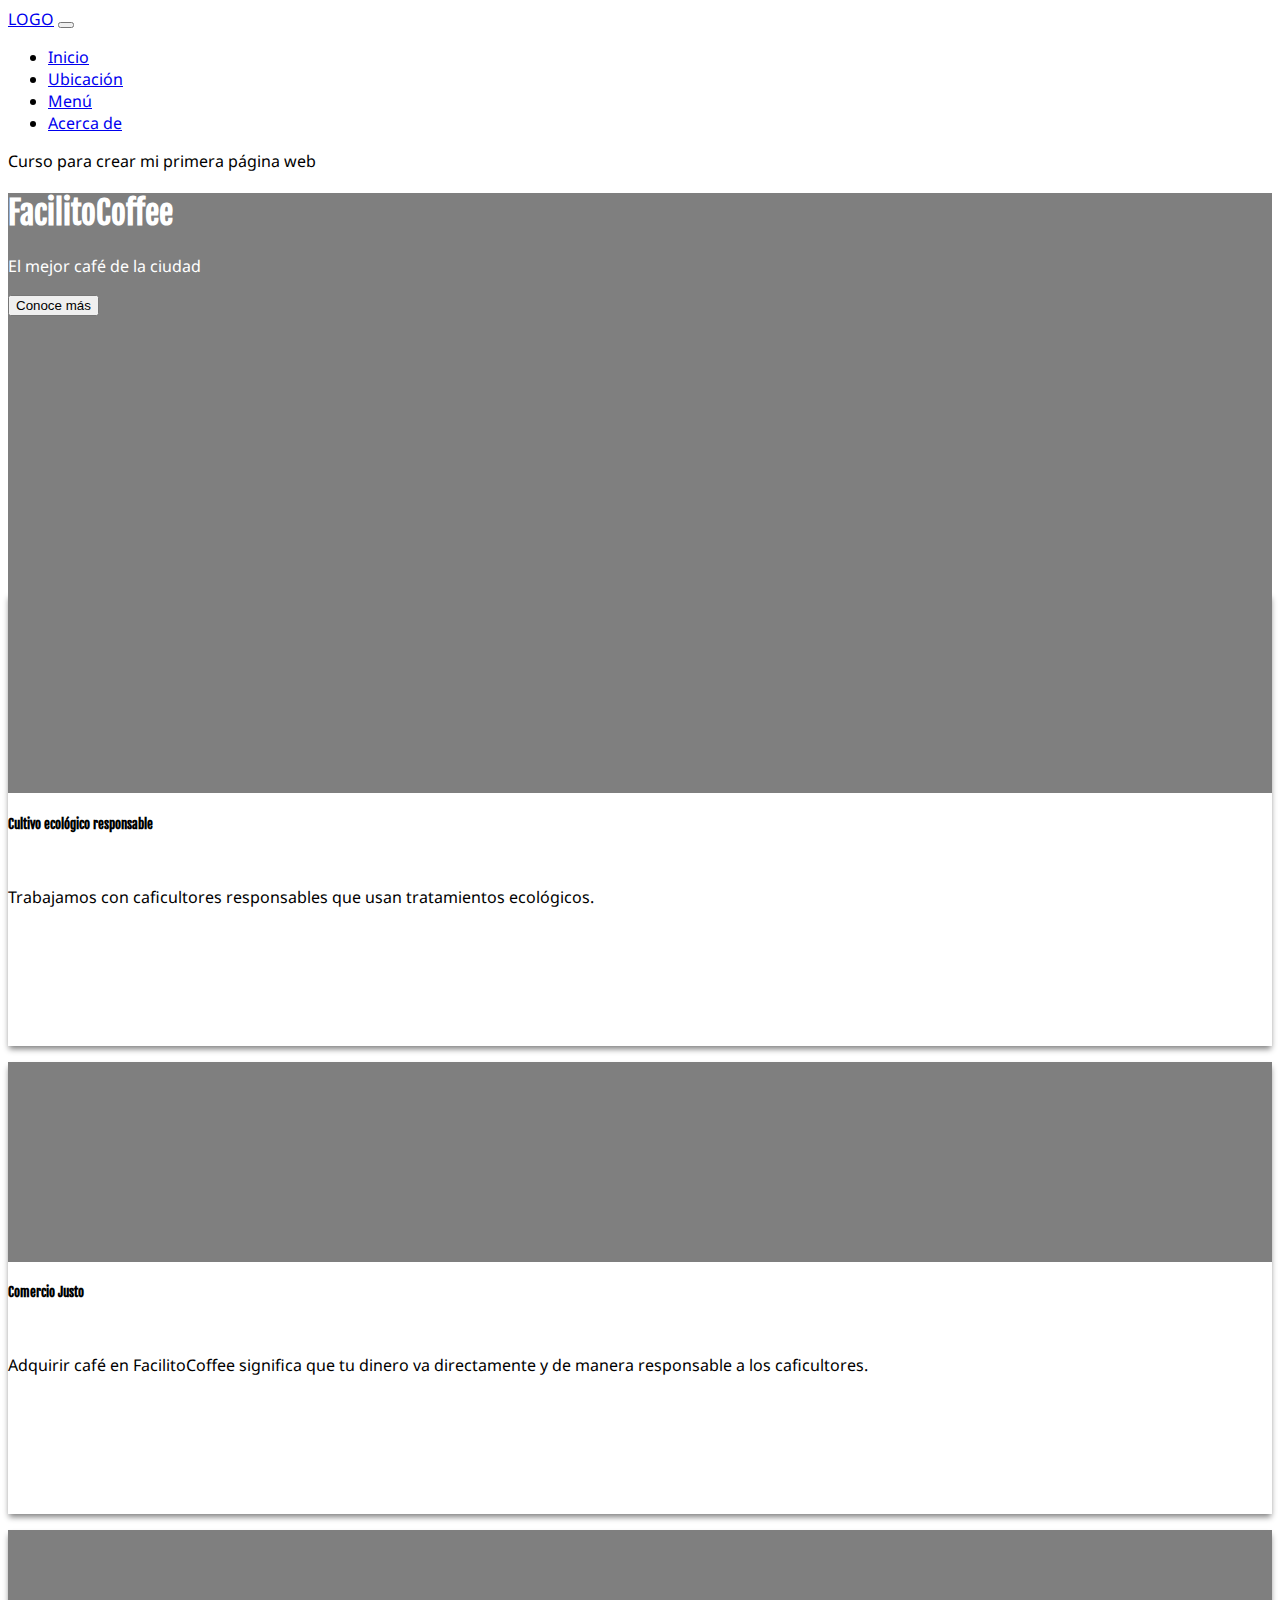
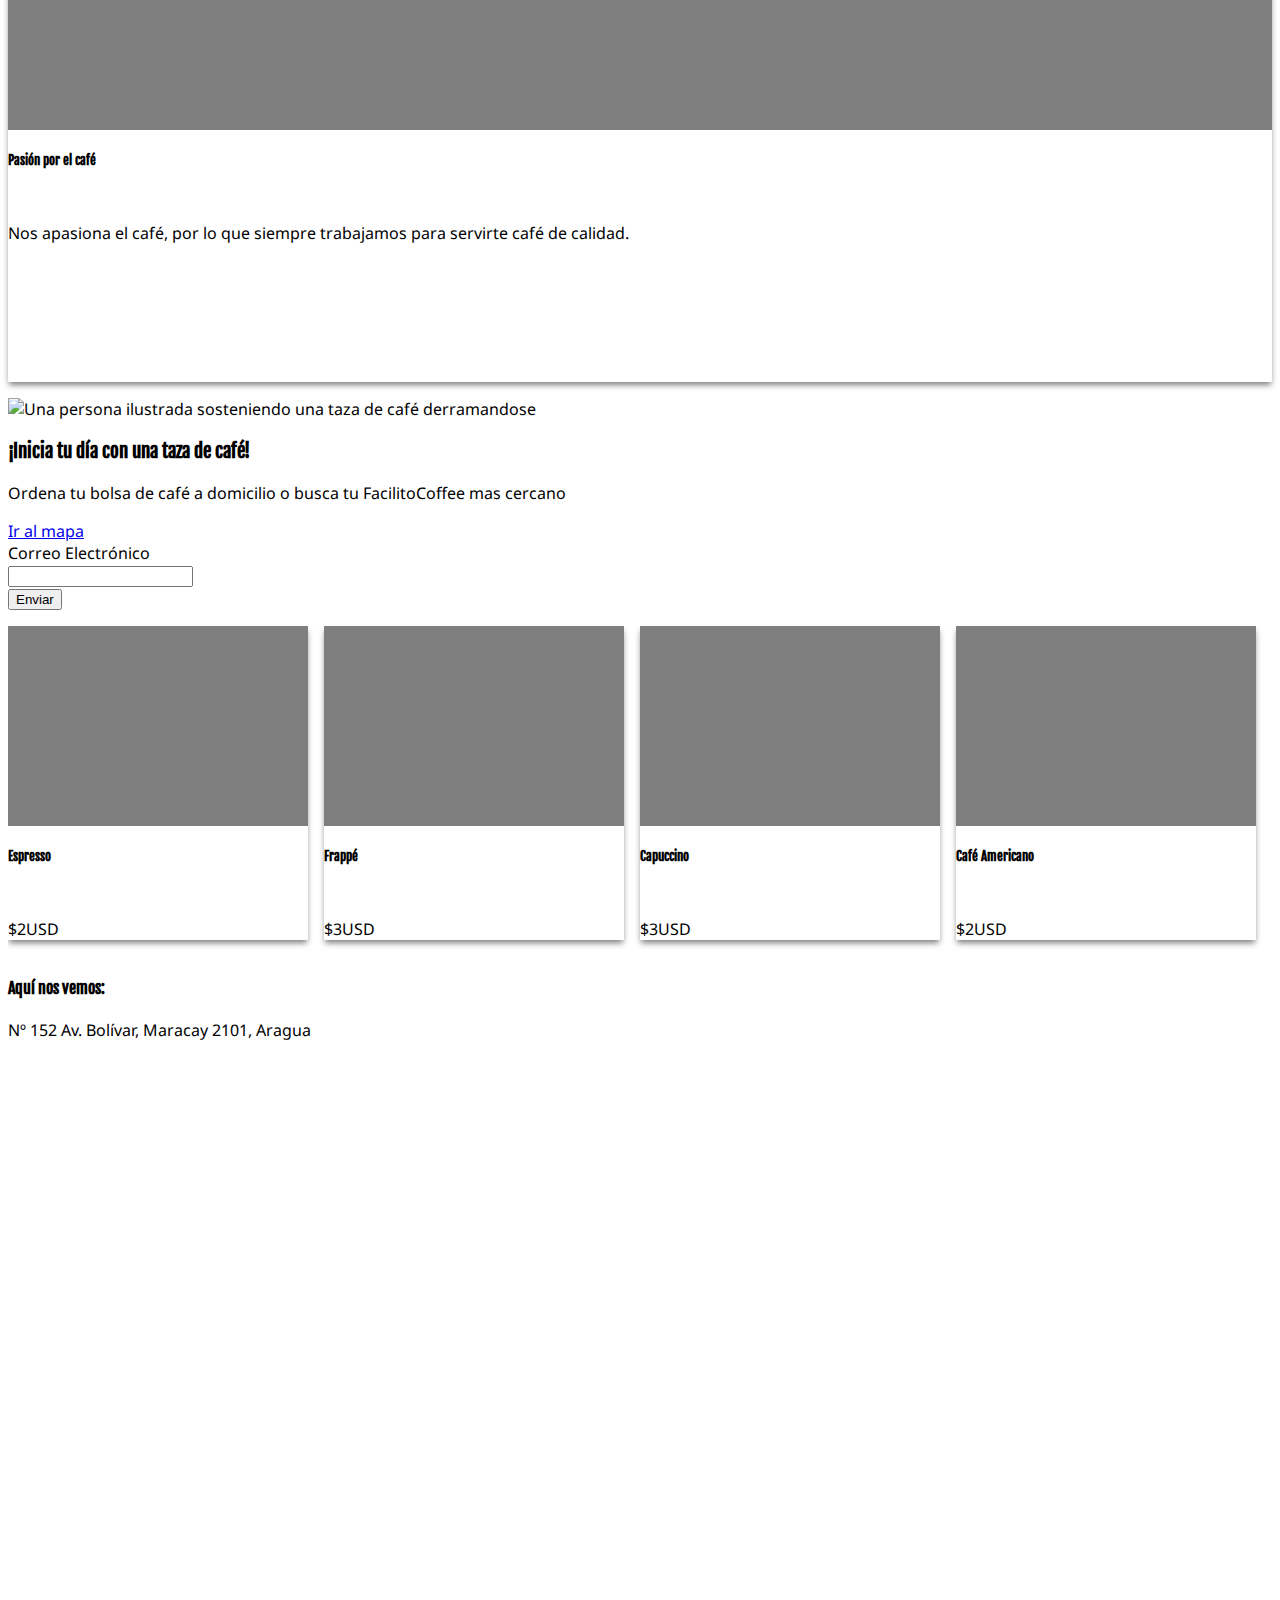
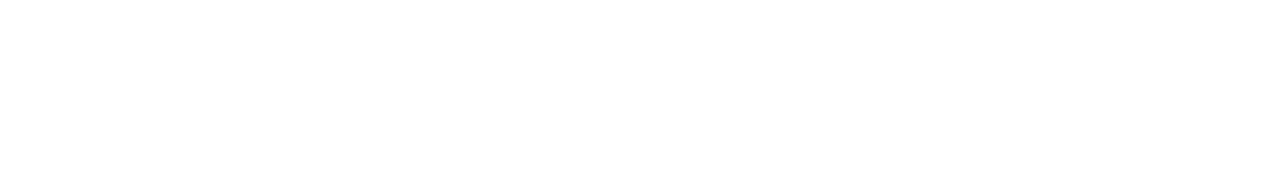
==== index.html @ 6b2a7f90 "Primer Commit" ====
<!DOCTYPE html>
<html lang="en">
  <head>
    <!--
      This is the page head - it contains info the browser uses to display the page
      You won't see what's in the head in the page
      Scroll down to the body element for the page content
    -->

    <meta charset="utf-8" />
    <meta 
      name="viewport" 
      content="width=device-width, initial-scale=1" 
    />
    <link rel="icon" href="https://glitch.com/favicon.ico" />

    <!-- 
      This is an HTML comment
      You can write text in a comment and the content won't be visible in the page
    s-->

    <title>Hello World!</title>

    <!-- Meta tags for SEO and social sharing -->
    <link 
      rel="canonical" 
      href="https://glitch-hello-website.glitch.me/" 
    />
    
    <meta
      name="description"
      content="A simple website, built with Glitch. Remix it to get your own."
    />
    <meta name="robots" content="index,follow" />
    <meta property="og:title" content="Hello World!" />
    <meta property="og:type" content="article" />
    <meta property="og:url" content="https://glitch-hello-website.glitch.me/" />
    <meta
      property="og:description"
      content="A simple website, built with Glitch. Remix it to get your own."
    />
    <meta
      property="og:image"
      content="https://cdn.glitch.com/605e2a51-d45f-4d87-a285-9410ad350515%2Fhello-website-social.png?v=1616712748147"
    />
    <meta name="twitter:card" content="summary" />

    <!-- Import the webpage's stylesheet -->
    <link
      href="https://cdn.jsdelivr.net/npm/bootstrap@5.2.3/dist/css/bootstrap.min.css"
      rel="stylesheet"
      integrity="sha384-rbsA2VBKQhggwzxH7pPCaAqO46MgnOM80zW1RWuH61DGLwZJEdK2Kadq2F9CUG65"
      crossorigin="anonymous"
    />

    <link rel="stylesheet" href="/style.css" />

    <link rel="preconnect" href="https://fonts.googleapis.com" />
    <link rel="preconnect" href="https://fonts.gstatic.com" crossorigin />
    <link
      href="https://fonts.googleapis.com/css2?family=Noto+Sans:ital,wght@0,100;0,200;0,300;0,400;0,500;0,600;0,700;0,800;0,900;1,100;1,200;1,300;1,400;1,500;1,600;1,700;1,800;1,900&display=swap"
      rel="stylesheet"
    />

    <link
      href="https://fonts.googleapis.com/css2?family=Fjalla+One&display=swap"
      rel="stylesheet"
    />

    <script
      src="https://cdn.jsdelivr.net/npm/bootstrap@5.2.3/dist/js/bootstrap.bundle.min.js"
      integrity="sha384-kenU1KFdBIe4zVF0s0G1M5b4hcpxyD9F7jL+jjXkk+Q2h455rYXK/7HAuoJl+0I4"
      crossorigin="anonymous"
    ></script>
    
  </head>

  <body>
    <header>
      <nav class="navbar navbar-expand-lg bg-light">
        <div class="container-fluid">
          <a class="navbar-brand" href="#">LOGO</a>
          <button
            class="navbar-toggler"
            type="button"
            data-bs-toggle="collapse"
            data-bs-target="#navbarText"
            aria-controls="navbarText"
            aria-expanded="false"
            aria-label="Toggle navigation"
          >
            <span class="navbar-toggler-icon"></span>
          </button>
          <div class="collapse navbar-collapse" id="navbarText">
            <ul class="navbar-nav me-auto mb-2 mb-lg-0">
              <li class="nav-item">
                <a class="nav-link active" aria-current="page" href="/"
                  >Inicio</a
                >
              </li>
              <li class="nav-item">
                <a class="nav-link" href="#mapa">Ubicación</a>
              </li>
              <li class="nav-item">
                <a class="nav-link" href="#stripe">Menú</a>
              </li>
              <li class="nav-item">
                <a class="nav-link" href="acercade.html">Acerca de</a>
              </li>
            </ul>
            <span class="navbar-text">
              Curso para crear mi primera página web
            </span>
          </div>
        </div>
      </nav>

      <div
        class="cover d-flex justify-content-center align-items-center flex-column"
      >
        <h1>FacilitoCoffee</h1>

        <p>El mejor café de la ciudad</p>

        <button class="btn btn-primary">Conoce más</button>
      </div>
    </header>

    <section>
      <div class="container mt-5 mb-5">
        <!-- Content here -->
        <div class="row justify-content-center">
          <div class="col-sm-6 col-md-4 col-lg-3 mt-2">
            <div class="card">
              <div
                title="Plantas creciendo"
                class="cover cover-small"
                style="
                  background-image: url(https://cdn.glitch.global/fe0028b3-10d6-4235-a22c-84b99454d1d7/steven-weeks-DUPFowqI6oI-unsplash.jpg?v=1673146103687);
                "
              ></div>
              <div class="card-body">
                <h5 class="card-title">Cultivo ecológico responsable</h5>
                <p class="card-text">
                  Trabajamos con caficultores responsables que usan tratamientos
                  ecológicos.
                </p>
              </div>
            </div>
          </div>

          <div class="col-sm-6 col-md-4 col-lg-3 mt-2">
            <div class="card">
              <div
                title="Granos de café"
                class="cover cover-small"
                style="
                  background-image: url(https://cdn.glitch.global/fe0028b3-10d6-4235-a22c-84b99454d1d7/tim-mossholder-YC6RVdoTtIk-unsplash.jpg?v=1673147161772);
                "
              ></div>

              <div class="card-body">
                <h5 class="card-title">Comercio Justo</h5>
                <p class="card-text">
                  Adquirir café en FacilitoCoffee significa que tu dinero va
                  directamente y de manera responsable a los caficultores.
                </p>
              </div>
            </div>
          </div>

          <div class="col-sm-6 col-md-4 col-lg-3 mt-2">
            <div class="card">
              <div
                title="Varias tazas de café vistas desde arriba"
                class="cover cover-small"
                style="
                  background-image: url(https://cdn.glitch.global/fe0028b3-10d6-4235-a22c-84b99454d1d7/nathan-dumlao-6VhPY27jdps-unsplash.jpg?v=1673147304053);
                "
              ></div>
              <div class="card-body">
                <h5 class="card-title">Pasión por el café</h5>
                <p class="card-text">
                  Nos apasiona el café, por lo que siempre trabajamos para
                  servirte café de calidad.
                </p>
              </div>
            </div>
          </div>
        </div>
      </div>
    </section>

    <section>
      <div class="container mt-5 mb-5">
        <div class="row">
          <div class="col-sm-12 col-md-6 col-lg-5">
            <img
              src="https://cdn.glitch.global/fe0028b3-10d6-4235-a22c-84b99454d1d7/CoffeeDoddle.svg?v=1673323286313"
              alt="Una persona ilustrada sosteniendo una taza de café derramandose"
            />
          </div>
          <div class="col-sm-12 col-md-6">
            <h3>¡Inicia tu día con una taza de café!</h3>
            <p>
              Ordena tu bolsa de café a domicilio o busca tu FacilitoCoffee mas
              cercano
            </p>
            <a href="#mapa">Ir al mapa</a>
          </div>
        </div>

        <form action="">
          <label for="email">Correo Electrónico</label>
          <div class="d-flex">
            <div class="flex-fill me-2">
              <input type="email" id="email" class="form-control" />
            </div>
            <button type="submit" class="btn btn-primary">Enviar</button>
          </div>
        </form>
      </div>
    </section>

    <section>
      <div class="container mt-5 mb-5">
        <div class="product-stripe">
          <div class="stripe-container" id="stripe">
            <!--Card 1-->
            <div class="card">
              <div
                title="Taza de café espresso"
                class="cover cover-small"
                style="
                  background-image: url(https://cdn.glitch.global/fe0028b3-10d6-4235-a22c-84b99454d1d7/nathan-dumlao-dAYJfrtVjh0-unsplash.jpg?v=1673381910825);
                "
              ></div>
              <div class="card-body">
                <h5 class="card-title">Espresso</h5>
                <span class="badge text-bg-info">$2USD</span>

              </div>
            </div>
            <!--Card 2-->
            <div class="card">
              <div
                title="Vaso de frappé"
                class="cover cover-small"
                style="
                  background-image: url(https://cdn.glitch.global/fe0028b3-10d6-4235-a22c-84b99454d1d7/thomas-vimare-7ZkoxdZLrog-unsplash.jpg?v=1673381252981);
                "
              ></div>
              <div class="card-body">
                <h5 class="card-title">Frappé</h5>
                <span class="badge text-bg-info">$3USD</span>
              </div>
            </div>
            <!--Card 3-->
            <div class="card">
              <div
                title="Taza de capuccino"
                class="cover cover-small"
                style="
                  background-image: url(https://cdn.glitch.global/fe0028b3-10d6-4235-a22c-84b99454d1d7/robbie-down-LI8inyHnm_A-unsplash.jpg?v=1673381454865);
                "
              ></div>
              <div class="card-body">
                <h5 class="card-title">Capuccino</h5>
                <span class="badge text-bg-info">$3USD</span>
              </div>
            </div>
            <!--Card 4-->
            <div class="card">
              <div
                title="Taza de café americano"
                class="cover cover-small"
                style="
                  background-image: url(https://cdn.glitch.global/fe0028b3-10d6-4235-a22c-84b99454d1d7/jessica-silveira-SZUDyEMBaV8-unsplash.jpg?v=1673380724613);
                "
              ></div>
              <div class="card-body">
                <h5 class="card-title">Café Americano</h5>
                <span class="badge text-bg-info">$2USD</span>
              </div>
            </div>
          </div>
        </div>
      </div>
    </section>
    
    <section>
      <div class="container mt-5 mb-5" id="mapa">
        <h4>
          Aquí nos vemos: 
        </h4>
        <p>
          Nº 152 Av. Bolívar, Maracay 2101, Aragua
        </p>
        <div class="responsive-iframe">
            
            <iframe src="https://www.google.com/maps/embed?pb=!1m18!1m12!1m3!1d1907.1891585432763!2d-67.59367855342062!3d10.249643158596502!2m3!1f0!2f0!3f0!3m2!1i1024!2i768!4f13.1!3m3!1m2!1s0x8e803ca1ec896337%3A0x76eba6440de5a445!2sPlaza%20Bol%C3%ADvar%20de%20Maracay!5e0!3m2!1ses!2sve!4v1673382939475!5m2!1ses!2sve" width="600" height="450" style="border:0;" allowfullscreen="" loading="lazy" referrerpolicy="no-referrer-when-downgrade"></iframe>
      
        </div>
        </div>
    </section>

    <!-- The footer holds our remix button — you can use it for structure or cut it out ✂ -->
    <!--
    <footer class="footer">
      <div class="links"></div>
      <a
        class="btn--remix"
        target="_top"
        href="https://glitch.com/edit/#!/remix/glitch-hello-website"
      >
        <img
          src="https://cdn.glitch.com/605e2a51-d45f-4d87-a285-9410ad350515%2FLogo_Color.svg?v=1618199565140"
          alt=""
        />
        Remix on Glitch
      </a>
    </footer>
    -->
  </body>
</html>
---- style.css ----
body {
  font-family: 'Noto Sans', sans-serif;
}

h1, h2, h3, h4, h5 {
  font-family: 'Fjalla One', sans-serif;
}

.cover {
  height: 400px;
  background-image: url(https://cdn.glitch.global/fe0028b3-10d6-4235-a22c-84b99454d1d7/fahmi-fakhrudin-nzyzAUsbV0M-unsplash.jpg?v=1673144512515);
  color: white;
  background-size: cover;
  background-position: center;
  background-color: rgba(0,0,0,.5);
  background-blend-mode: darken;
}

.cover-small {
  height: 200px;
  background-blend-mode: normal;
}

.card {
  border: 0 !important;
  box-shadow: 0 4px 6px -1px gray;
}

.card-title {
  min-height: 3rem;
}

.card-text {
  min-height: 10rem;
}

.product-stripe, .slider {
  overflow-x: scroll;
  padding-top: 1rem;
  padding-bottom: 1rem;
}

.stripe-container, .slider-container {
  display: flex;
}

.stripe-container .card {
  width: 300px;
  flex-shrink: 0;
  margin-right: 1rem;
}

.responsive-iframe {
  position: relative;
  padding-top: 56.25%;
}

.responsive-iframe iframe{
  position: absolute;
  top: 0;
  left: 0;
  width: 100%;
  height: 100%;
}

.slider {
  overflow-x: hidden;
}

.slider-container {
  transform: TranslateX(0);
  animation: slider 10s infinite;
}

.image-container {
  width: 100%;
  padding-top: 56.25%;
  background-size: cover;
  background-position: center;
  flex-shrink: 0;
}

.avatar {
  width: 120px;
  height: 120px;
  background-size: cover;
  background-position: center;
  margin: 0 auto;
}

@keyframes slider {
  0% {
    transform: TranslateX(0);
  }

  20% {
    transform: TranslateX(0);
  }

  25% {
    transform: TranslateX(-100%);
  }

  45% {
    transform: TranslateX(-100%);
  }

  50% {
    transform: TranslateX(-200%);
  }

  70% {
    transform: TranslateX(-200%);
  }

  75% {
    transform: TranslateX(-300%);
  }

  95% {
    transform: TranslateX(-300%);
  }

  100%{
    transform: TranslateX(0);
  }
}
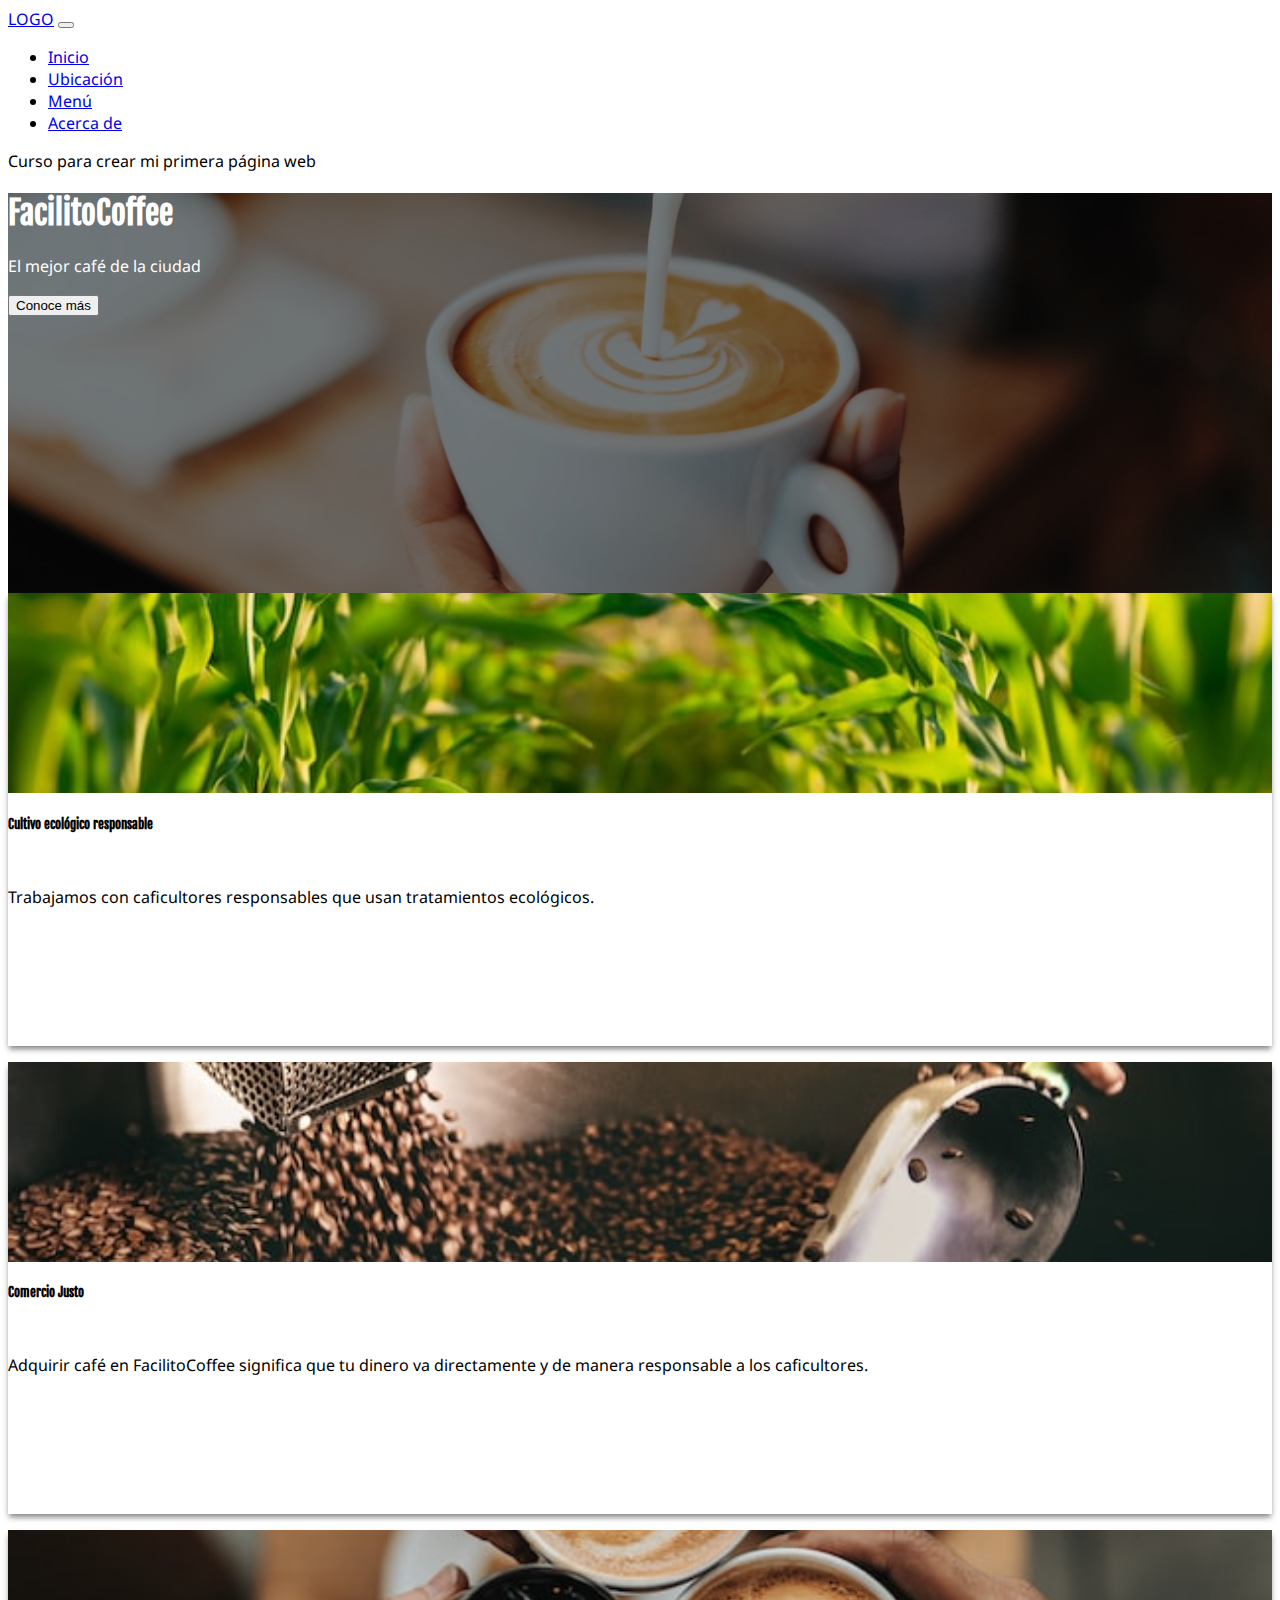
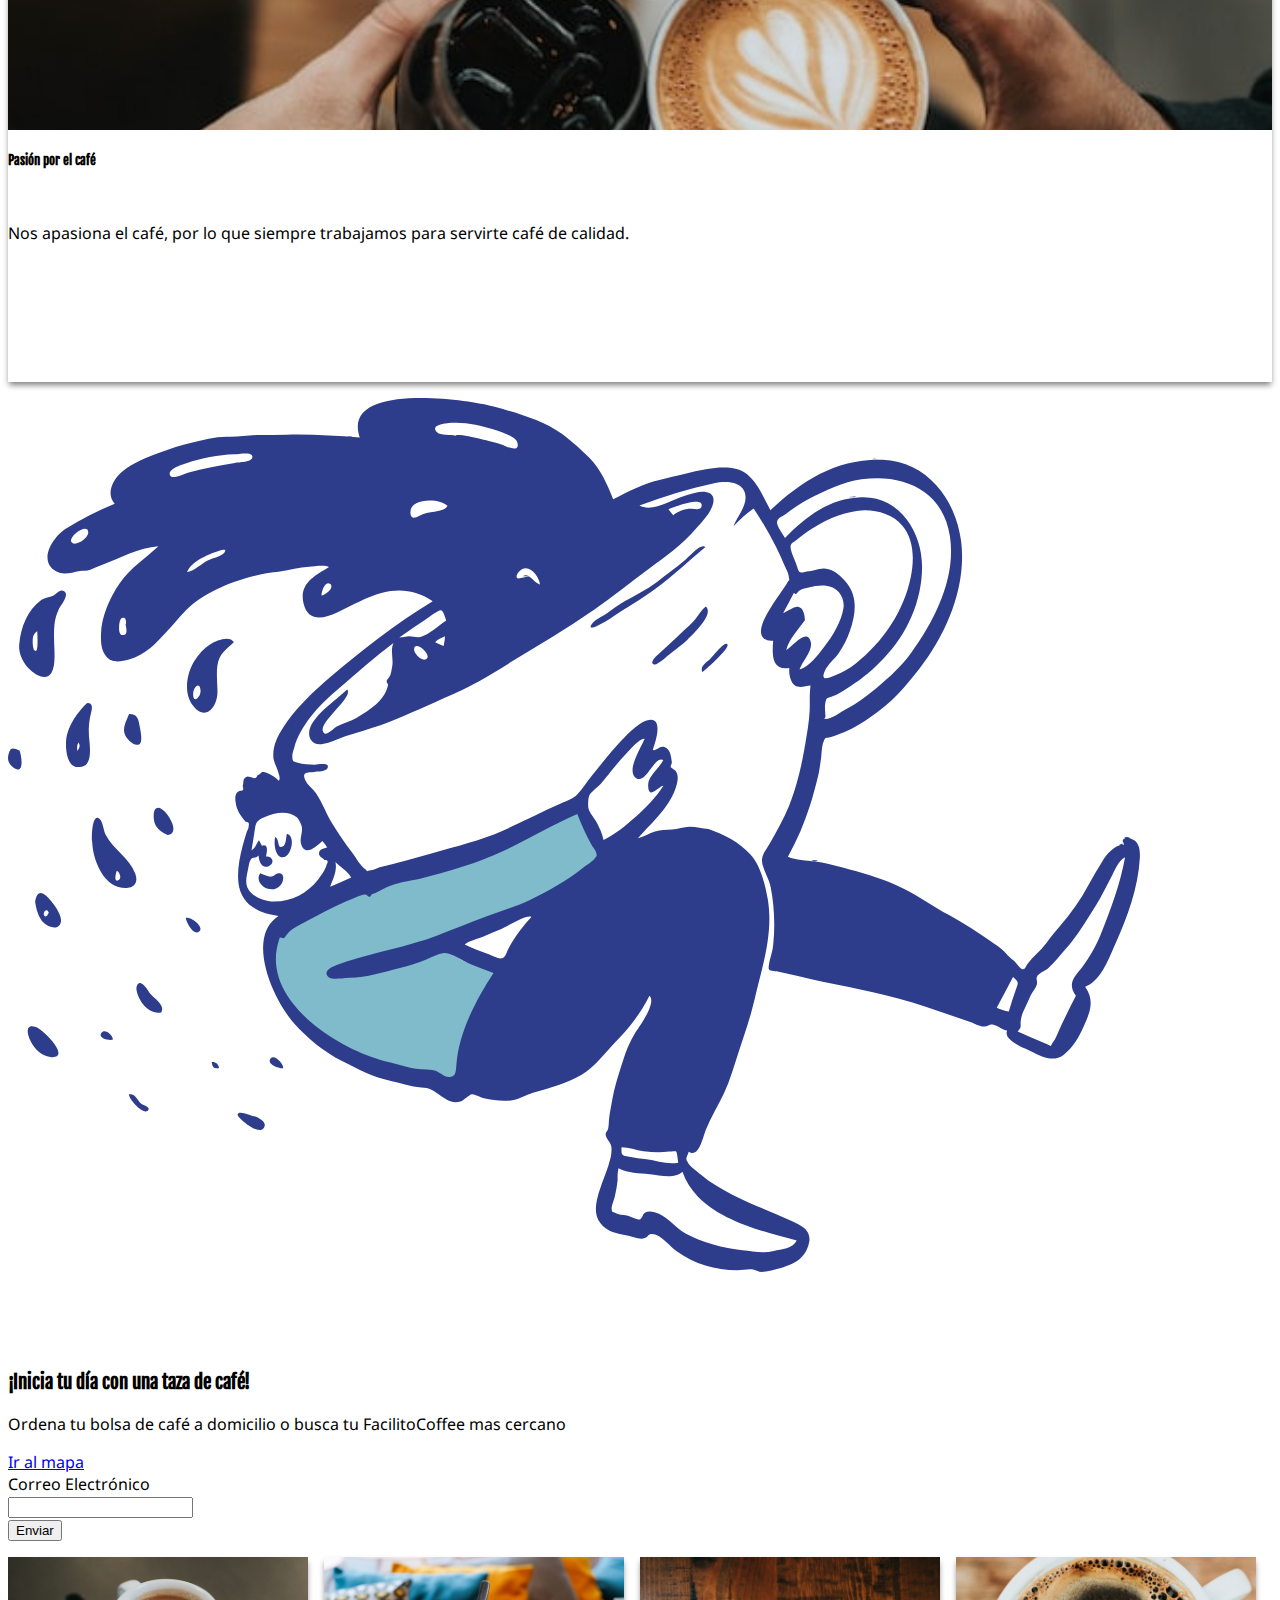
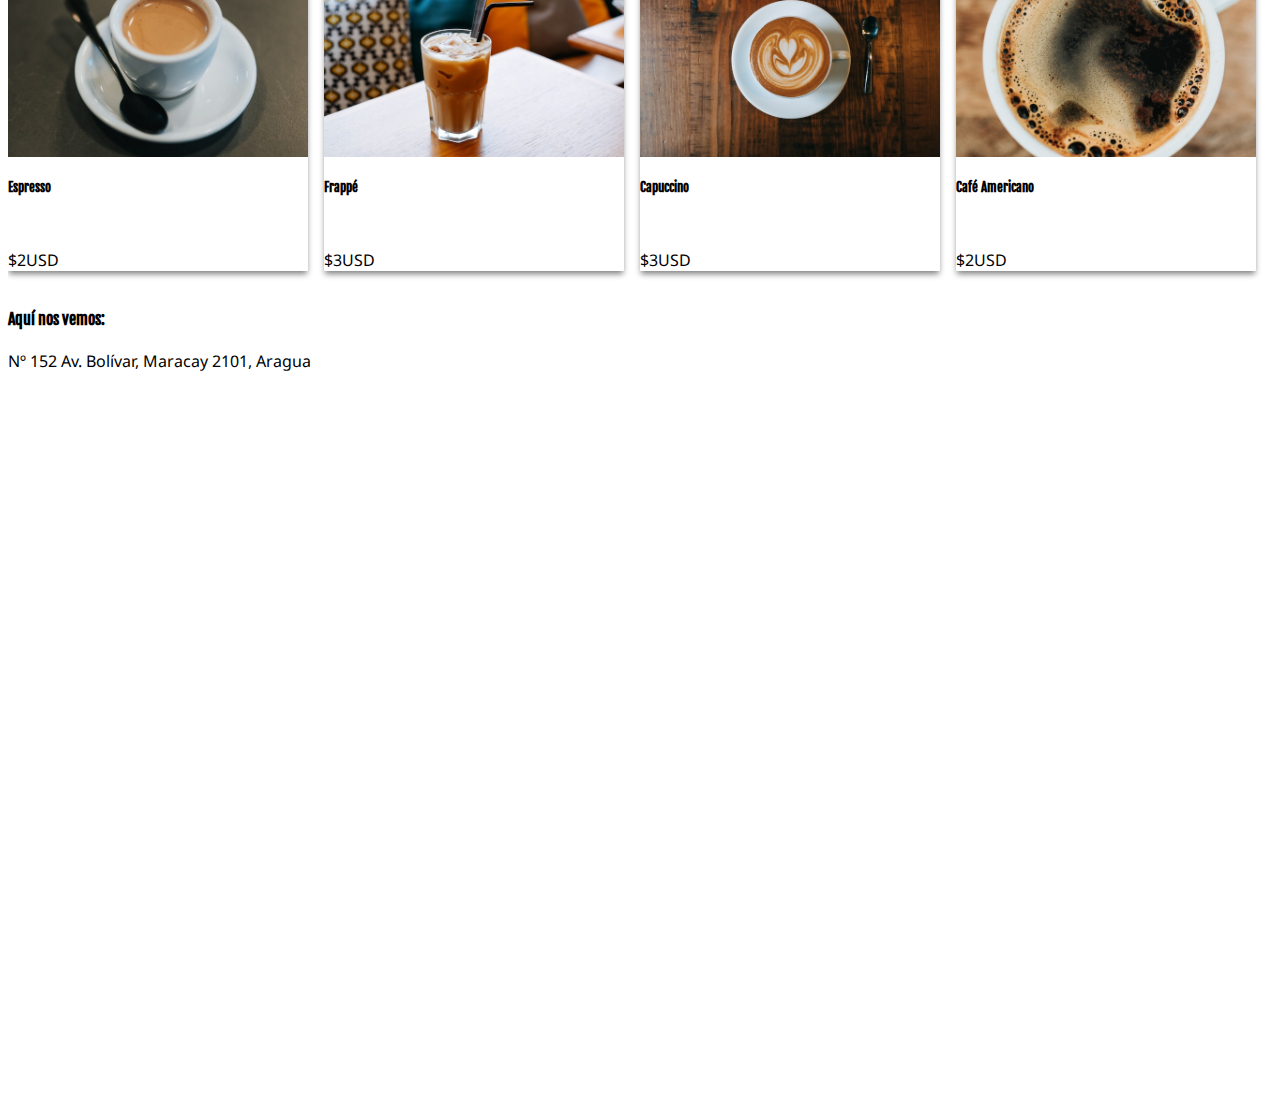
==== commit 00006999: "Cambiada las rutas de las imágenes" ====
--- a/index.html
+++ b/index.html
@@ -136,7 +136,7 @@
                 title="Plantas creciendo"
                 class="cover cover-small"
                 style="
-                  background-image: url(https://cdn.glitch.global/fe0028b3-10d6-4235-a22c-84b99454d1d7/steven-weeks-DUPFowqI6oI-unsplash.jpg?v=1673146103687);
+                  background-image: url(assets/steven-weeks-DUPFowqI6oI-unsplash.jpg);
                 "
               ></div>
               <div class="card-body">
@@ -155,7 +155,7 @@
                 title="Granos de café"
                 class="cover cover-small"
                 style="
-                  background-image: url(https://cdn.glitch.global/fe0028b3-10d6-4235-a22c-84b99454d1d7/tim-mossholder-YC6RVdoTtIk-unsplash.jpg?v=1673147161772);
+                  background-image: url(assets/tim-mossholder-YC6RVdoTtIk-unsplash.jpg);
                 "
               ></div>
 
@@ -175,7 +175,7 @@
                 title="Varias tazas de café vistas desde arriba"
                 class="cover cover-small"
                 style="
-                  background-image: url(https://cdn.glitch.global/fe0028b3-10d6-4235-a22c-84b99454d1d7/nathan-dumlao-6VhPY27jdps-unsplash.jpg?v=1673147304053);
+                  background-image: url(assets/nathan-dumlao-6VhPY27jdps-unsplash.jpg);
                 "
               ></div>
               <div class="card-body">
@@ -196,7 +196,7 @@
         <div class="row">
           <div class="col-sm-12 col-md-6 col-lg-5">
             <img
-              src="https://cdn.glitch.global/fe0028b3-10d6-4235-a22c-84b99454d1d7/CoffeeDoddle.svg?v=1673323286313"
+              src="assets/CoffeeDoddle.svg"
               alt="Una persona ilustrada sosteniendo una taza de café derramandose"
             />
           </div>
@@ -232,7 +232,7 @@
                 title="Taza de café espresso"
                 class="cover cover-small"
                 style="
-                  background-image: url(https://cdn.glitch.global/fe0028b3-10d6-4235-a22c-84b99454d1d7/nathan-dumlao-dAYJfrtVjh0-unsplash.jpg?v=1673381910825);
+                  background-image: url(assets/nathan-dumlao-dAYJfrtVjh0-unsplash.jpg);
                 "
               ></div>
               <div class="card-body">
@@ -247,7 +247,7 @@
                 title="Vaso de frappé"
                 class="cover cover-small"
                 style="
-                  background-image: url(https://cdn.glitch.global/fe0028b3-10d6-4235-a22c-84b99454d1d7/thomas-vimare-7ZkoxdZLrog-unsplash.jpg?v=1673381252981);
+                  background-image: url(assets/thomas-vimare-7ZkoxdZLrog-unsplash.jpg);
                 "
               ></div>
               <div class="card-body">
@@ -261,7 +261,7 @@
                 title="Taza de capuccino"
                 class="cover cover-small"
                 style="
-                  background-image: url(https://cdn.glitch.global/fe0028b3-10d6-4235-a22c-84b99454d1d7/robbie-down-LI8inyHnm_A-unsplash.jpg?v=1673381454865);
+                  background-image: url(assets/robbie-down-LI8inyHnm_A-unsplash.jpg);
                 "
               ></div>
               <div class="card-body">
@@ -275,7 +275,7 @@
                 title="Taza de café americano"
                 class="cover cover-small"
                 style="
-                  background-image: url(https://cdn.glitch.global/fe0028b3-10d6-4235-a22c-84b99454d1d7/jessica-silveira-SZUDyEMBaV8-unsplash.jpg?v=1673380724613);
+                  background-image: url(assets/jessica-silveira-SZUDyEMBaV8-unsplash.jpg);
                 "
               ></div>
               <div class="card-body">
--- a/style.css
+++ b/style.css
@@ -8,7 +8,7 @@
 
 .cover {
   height: 400px;
-  background-image: url(https://cdn.glitch.global/fe0028b3-10d6-4235-a22c-84b99454d1d7/fahmi-fakhrudin-nzyzAUsbV0M-unsplash.jpg?v=1673144512515);
+  background-image: url(assets/fahmi-fakhrudin-nzyzAUsbV0M-unsplash.jpg);
   color: white;
   background-size: cover;
   background-position: center;
